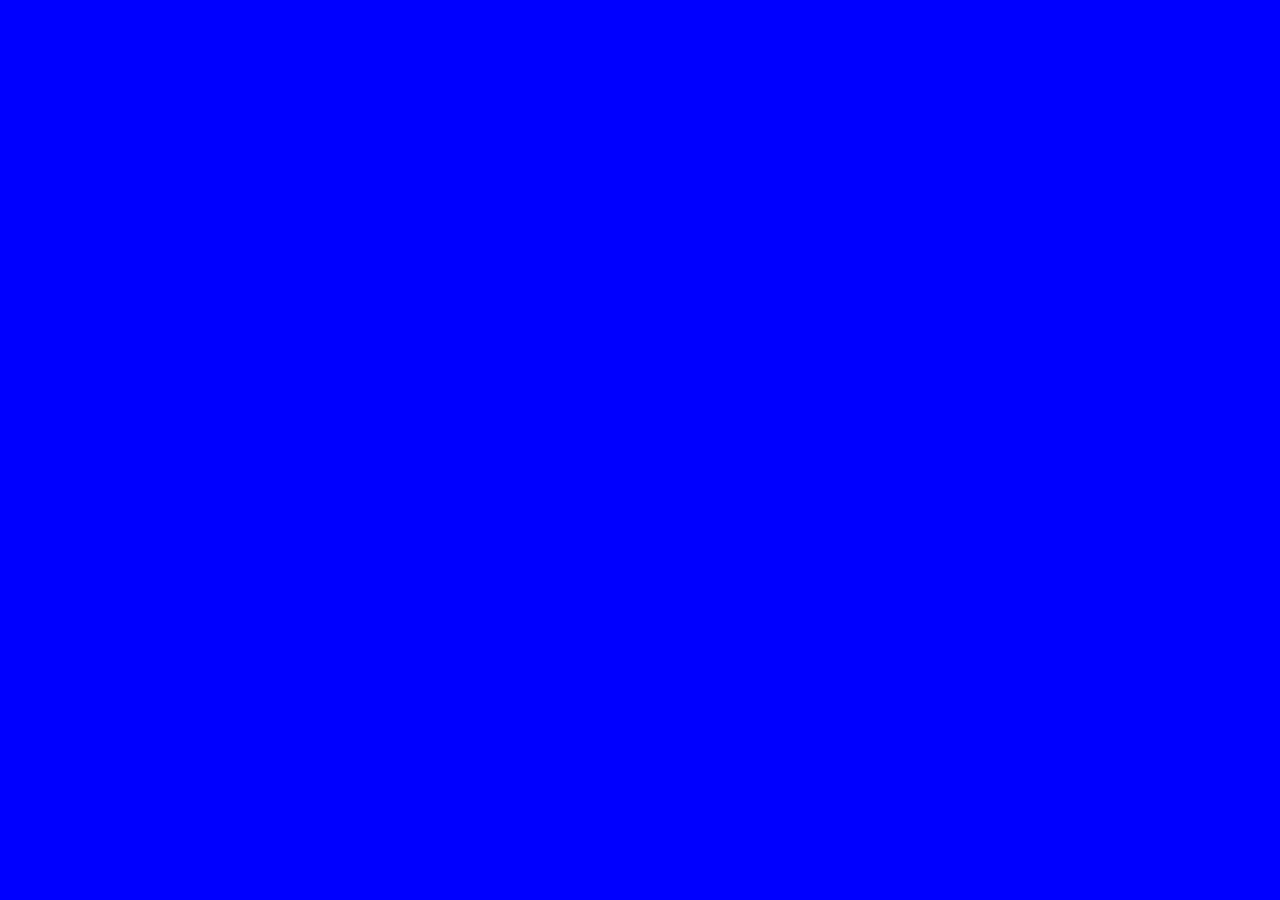
==== CSS-My Site/index.html @ 2be3468a "css" ====
<!DOCTYPE html>
<html lang="en">
<head>
    <meta charset="UTF-8">
    <meta name="viewport" content="width=device-width, initial-scale=1.0">
    <title>Khushbu Mandal</title>
    <link rel="stylesheet" a href="css/styles.css">
</head>
<body>
    
</body>
</html>
---- CSS-My Site/css/styles.css ----
body{
    background-color: blue;
}
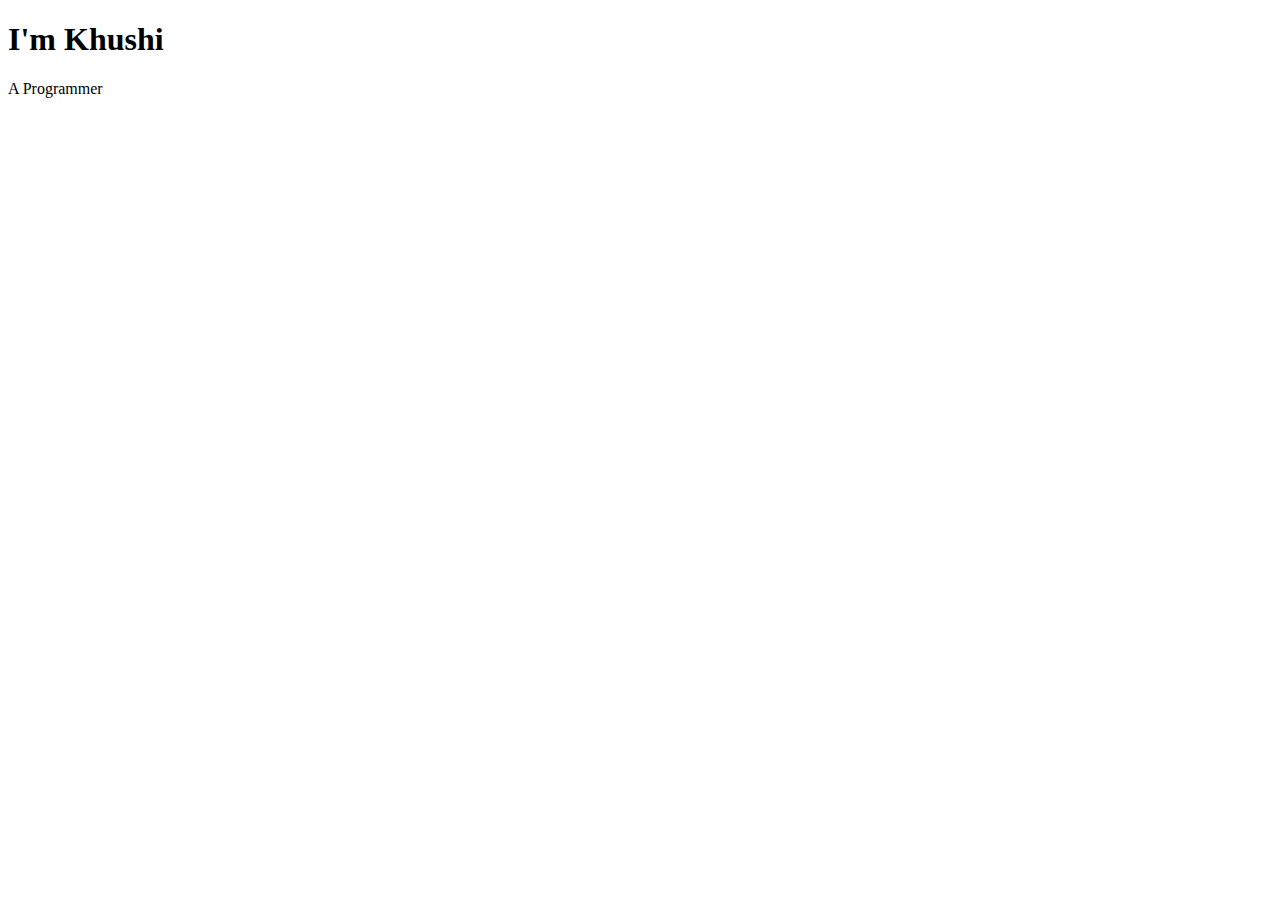
==== commit 6b21f313: "basic html code" ====
--- a/CSS-My Site/index.html
+++ b/CSS-My Site/index.html
@@ -4,9 +4,11 @@
     <meta charset="UTF-8">
     <meta name="viewport" content="width=device-width, initial-scale=1.0">
     <title>Khushbu Mandal</title>
-    <link rel="stylesheet" a href="css/styles.css">
+    <link rel="stylesheet" a href="css/style.css">
+    <link rel="icon" href="favicon.ico">
 </head>
 <body>
-    
+    <h1>I'm Khushi</h1>
+    <p>A Programmer</p>
 </body>
 </html>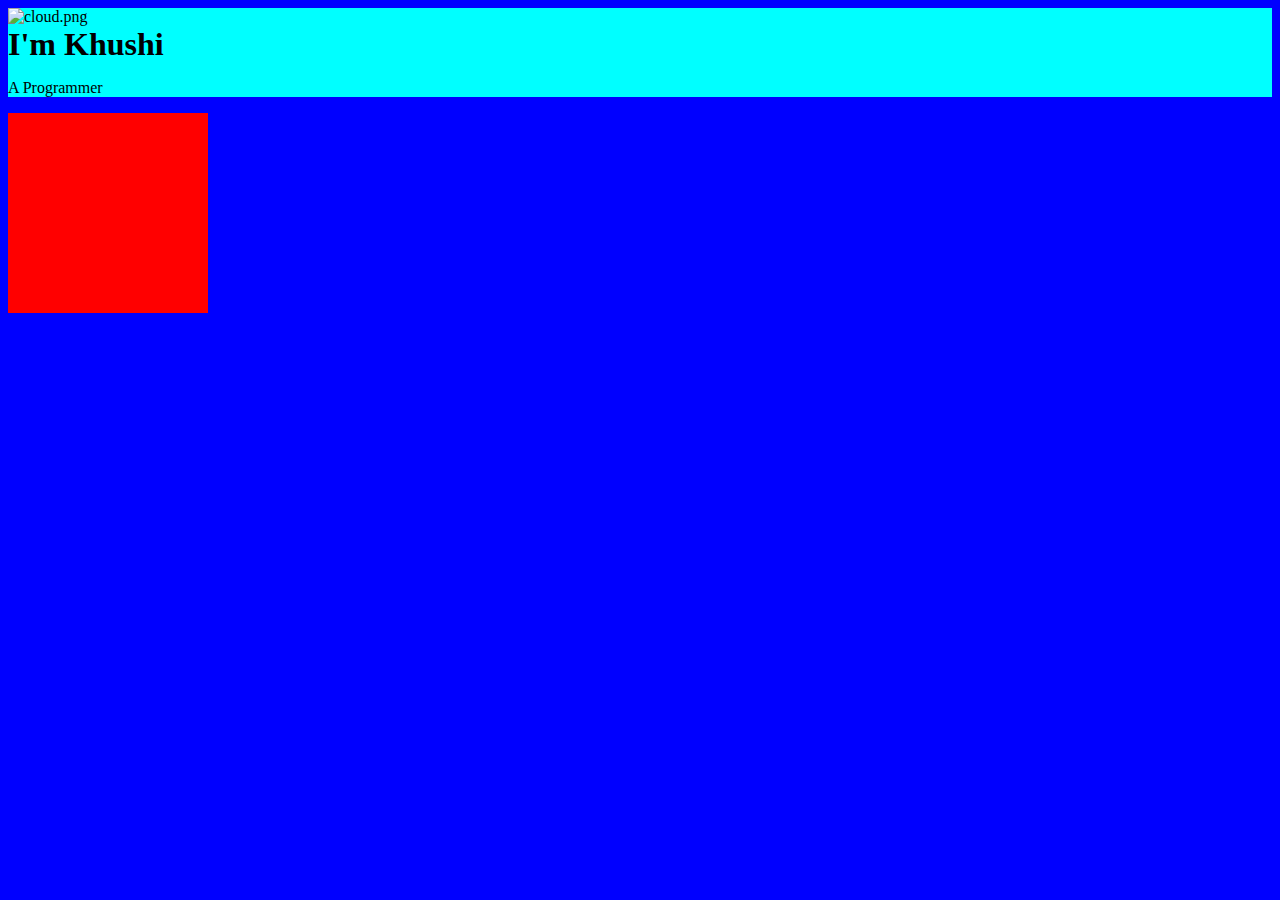
==== commit 0a11de35: "images" ====
--- a/CSS-My Site/index.html
+++ b/CSS-My Site/index.html
@@ -4,11 +4,20 @@
     <meta charset="UTF-8">
     <meta name="viewport" content="width=device-width, initial-scale=1.0">
     <title>Khushbu Mandal</title>
-    <link rel="stylesheet" a href="css/style.css">
+    <link rel="stylesheet" a href="css/styles.css">
     <link rel="icon" href="favicon.ico">
 </head>
 <body>
+    <div class="top-container">
+        <img src="images/cloud.png" alt="cloud.png">
     <h1>I'm Khushi</h1>
     <p>A Programmer</p>
+    </div>
+    <div class="middle-container">
+    
+    </div>
+    <div class="buttom-container">
+
+    </div>
 </body>
 </html>--- a/CSS-My Site/css/styles.css
+++ b/CSS-My Site/css/styles.css
@@ -0,0 +1,32 @@
+body{
+    background-color: blue;
+}
+
+h1{
+    margin: 0;
+}
+
+.top-container {
+    background-color: aqua;
+    
+}
+.middle-container {
+    background-color: red;
+    height: 200px;
+    width:200px;
+    border: 20px;
+}
+
+
+.bottom-container {
+    background-color: blue;
+    height: 200px;
+    width:200px;
+    
+}
+
+
+
+
+
+
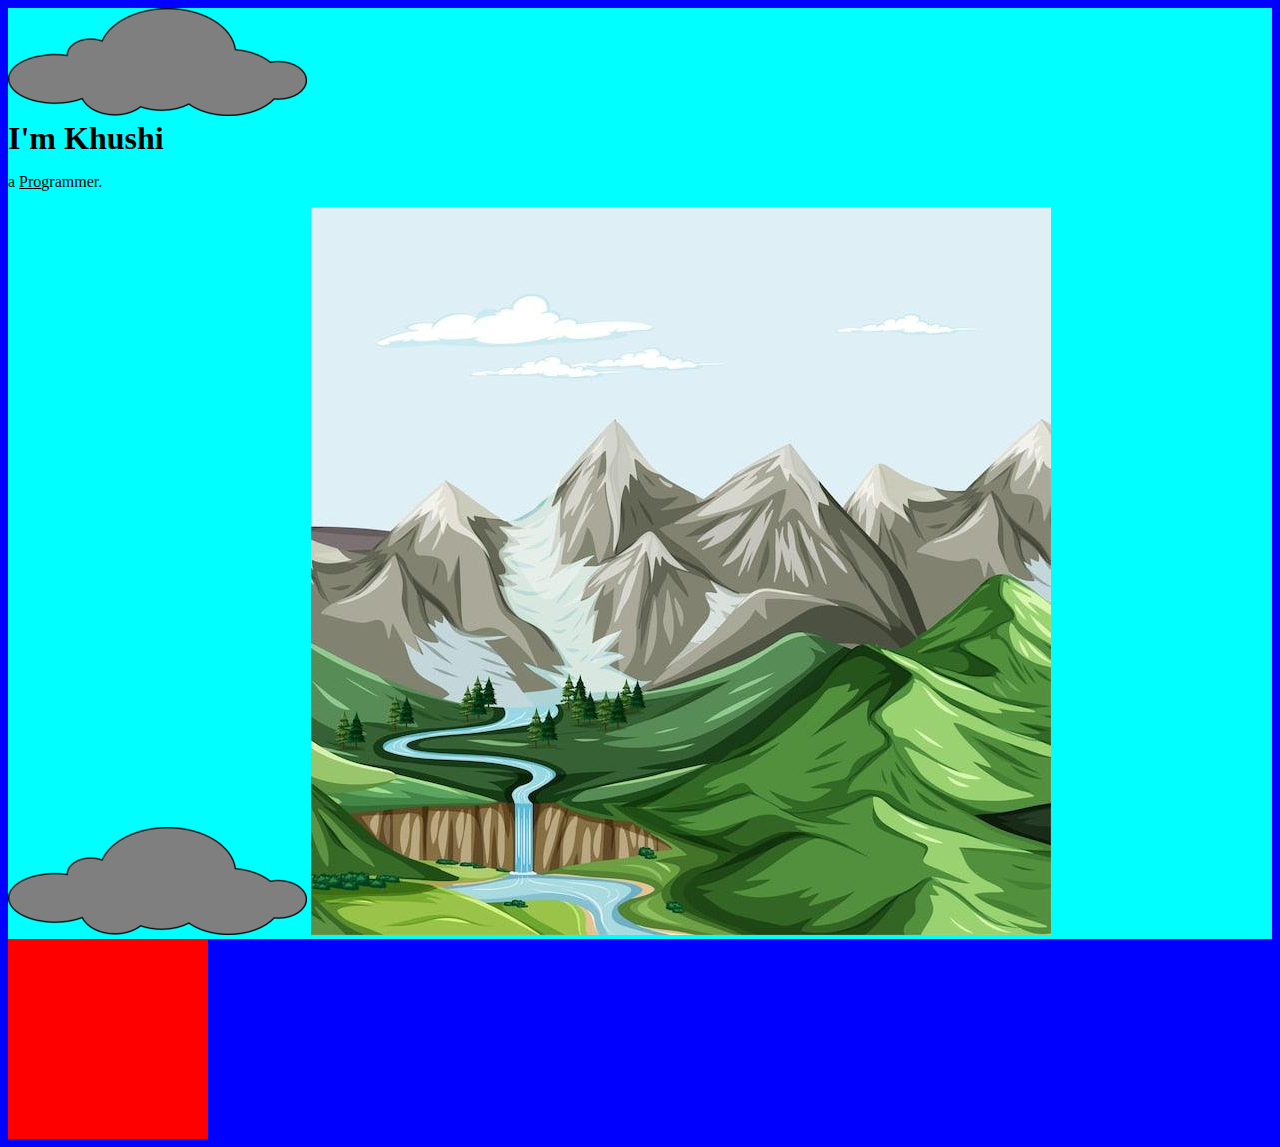
==== commit 4d360fa1: "CSS display Proporty" ====
--- a/CSS-My Site/index.html
+++ b/CSS-My Site/index.html
@@ -9,9 +9,11 @@
 </head>
 <body>
     <div class="top-container">
-        <img src="images/cloud.png" alt="cloud.png">
+        <img src="grey-cloud.png" alt="grey-cloud.png">
     <h1>I'm Khushi</h1>
-    <p>A Programmer</p>
+    <p>a <span class="pro">Pro</span>grammer.</p>
+    <img src="grey-cloud.png" alt="grey-cloud.png">
+    <img src="images/mountain.jpg" alt="mountain.jpg">
     </div>
     <div class="middle-container">
     
--- a/CSS-My Site/css/styles.css
+++ b/CSS-My Site/css/styles.css
@@ -24,6 +24,9 @@
     width:200px;
     
 }
+.pro {
+    text-decoration: underline;
+}
 
 
 
